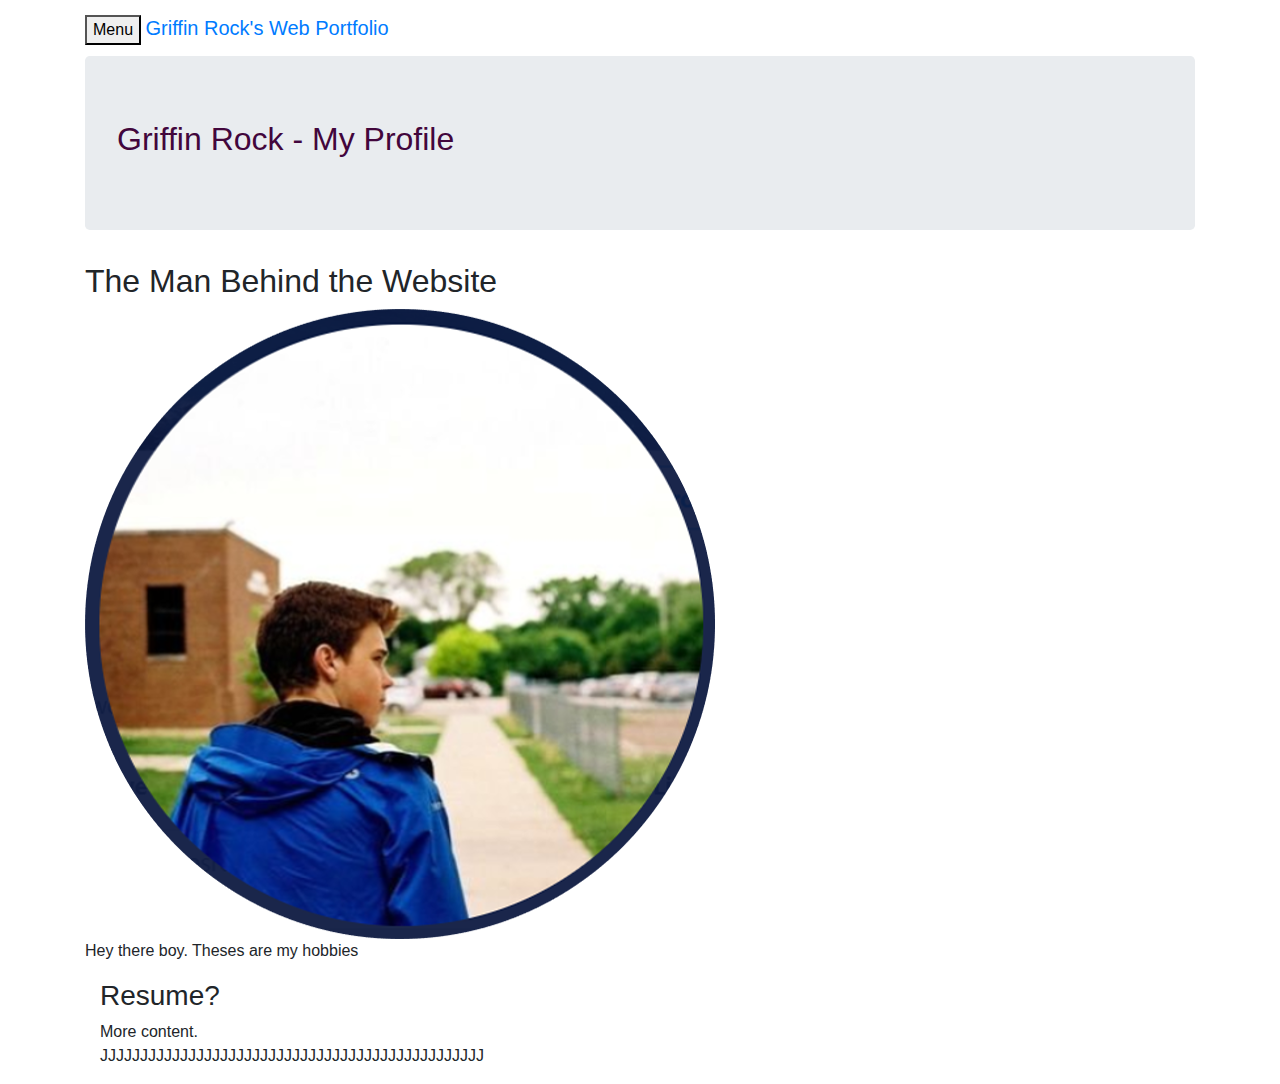
==== My Profile.html @ ad54d2c2 "Added in new assets. Still need to format." ====
<!DOCTYPE HTML> 
<html lang="en">

<head>
		<meta charset="utf-8">
		<meta name="viewport" content="width=device-width, initial-scale=1"/>
		<meta name ="keywords" content = "maps, cartpgraphy, spatial, statistics, analysis"/>
		
		<title>Griffin Rock - My Profile</title>
		<link rel="stylesheet" href="css/bootstrap.min.css">
		<link rel="stylesheet" href="css/style.css">
</head>

<nav class="navbar navbar-default navbar-fixed-top main-navbar">
		<div class="container">
				<div class="navbar-header">
						<button type="button" class="navbar-toggle collapsed"
								data-toggle="collapse" data-target="#navbar" aria-expanded="faslse"
								aria-controls="navbar">
								<span class="sr-only">Toggle Navigation</span>
								<span class="glyphicon glyphicon-menu-hamburger"></span>
								<span class="menu">Menu</span>
						</button>
						<a class="navbar-brand" href="#">Griffin Rock's Web Portfolio</a>
				</div>
				<div id="navbar" class="collapse navbar-collapse">
						<ul class="nav navbar-nav">
								<li><a href="index.html">Homepage</a></li>
						</ul>
				</div>
		</div>
</nav>

<body>
		<div class="container">
				<div class="jumbotron">
						<h1> Griffin Rock - My Profile</h1>
				</div>
		</div>
		<div class="container">
				<div class="row">
						<div class="col-md-6">
								<h2>The Man Behind the Website</h2>
								<div class="thumbnail portfolio-thumbnail">
									<a href="porfolio/Profile Pic.html">
											<img src="assets/profile pic.png" alt="Profile Photo"/>
									</a>
								<p>Hey there boy. Theses are my hobbies</p>
						</div>
						
						<div class="col-md-6">
								<h3>Resume?</h3>
								
								<p>More content. JJJJJJJJJJJJJJJJJJJJJJJJJJJJJJJJJJJJJJJJJJJJJJJJ</p>
									
						</div>
				</div>
		</div>
			
		<script type="text/javascript" src="lib/jquery-3.4.1.min.js"></script>
		<script type="text/javascript" src="lib/bootstrap.min.js"></script>
</body>

</html>
---- css/style.css ----
h1 {
		color: #42063c;
		font-size: 32px;
}
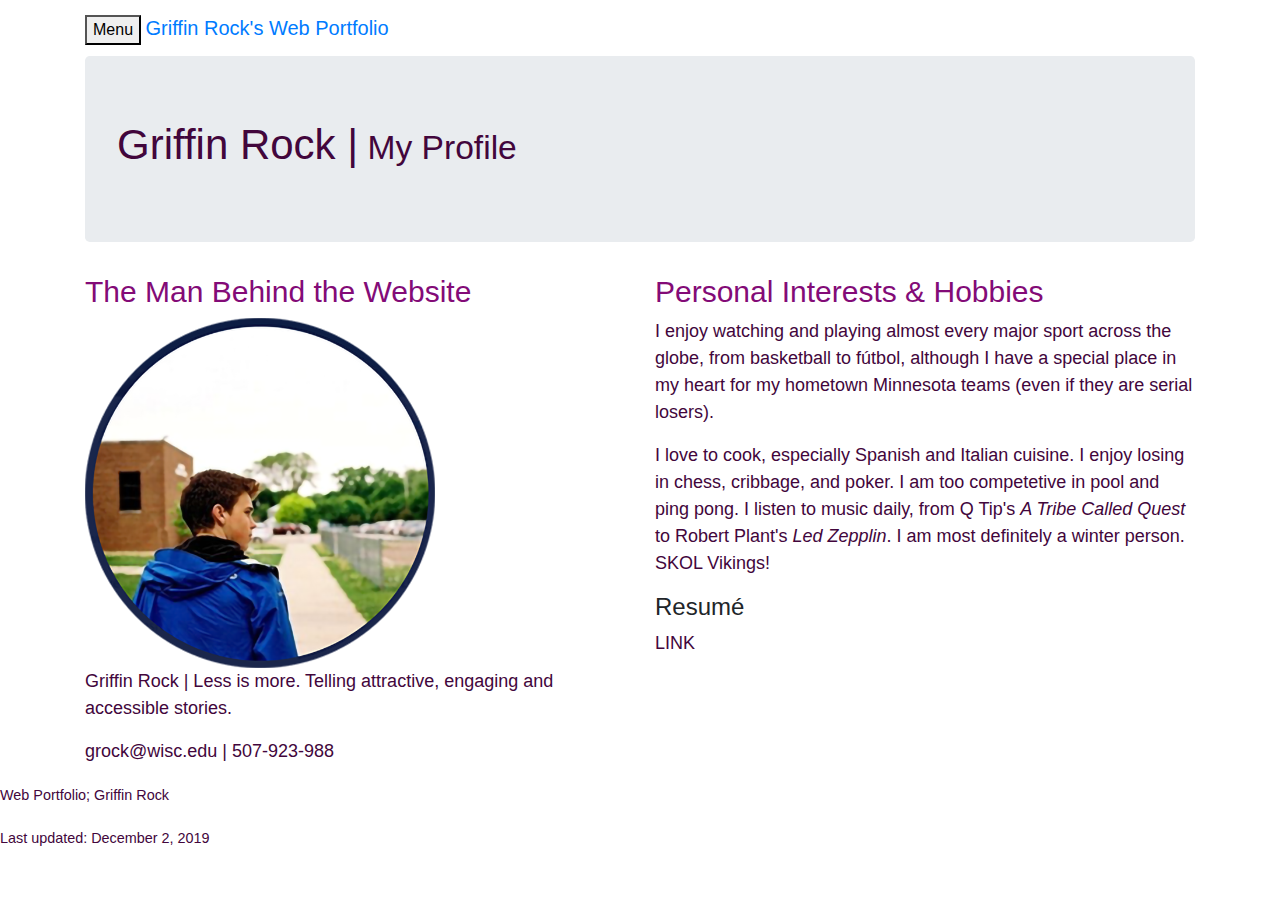
==== commit 88075b71: "final version" ====
--- a/My Profile.html
+++ b/My Profile.html
@@ -11,30 +11,30 @@
 		<link rel="stylesheet" href="css/style.css">
 </head>
 
-<nav class="navbar navbar-default navbar-fixed-top main-navbar">
-		<div class="container">
-				<div class="navbar-header">
-						<button type="button" class="navbar-toggle collapsed"
-								data-toggle="collapse" data-target="#navbar" aria-expanded="faslse"
-								aria-controls="navbar">
-								<span class="sr-only">Toggle Navigation</span>
-								<span class="glyphicon glyphicon-menu-hamburger"></span>
-								<span class="menu">Menu</span>
-						</button>
-						<a class="navbar-brand" href="#">Griffin Rock's Web Portfolio</a>
+<body>
+		<nav class="navbar navbar-default navbar-fixed-top main-navbar">
+				<div class="container">
+						<div class="navbar-header">
+								<button type="button" class="navbar-toggle collapsed"
+										data-toggle="collapse" data-target="#navbar" aria-expanded="false"
+										aria-controls="navbar">
+										<span class="sr-only">Toggle Navigation</span>
+										<span class="glyphicon glyphicon-menu-hamburger"></span>
+										<span class="menu">Menu</span>
+								</button>
+								<a class="navbar-brand" href="#">Griffin Rock's Web Portfolio</a>
+						</div>
+						<div id="navbar" class="collapse navbar-collapse">
+								<ul class="nav navbar-nav">
+										<li><a href="index.html">Homepage</a></li>
+								</ul>
+						</div>
 				</div>
-				<div id="navbar" class="collapse navbar-collapse">
-						<ul class="nav navbar-nav">
-								<li><a href="index.html">Homepage</a></li>
-						</ul>
-				</div>
-		</div>
-</nav>
+		</nav>
 
-<body>
 		<div class="container">
 				<div class="jumbotron">
-						<h1> Griffin Rock - My Profile</h1>
+						<h1>Griffin Rock |<small> My Profile</small></h1>
 				</div>
 		</div>
 		<div class="container">
@@ -42,20 +42,37 @@
 						<div class="col-md-6">
 								<h2>The Man Behind the Website</h2>
 								<div class="thumbnail portfolio-thumbnail">
-									<a href="porfolio/Profile Pic.html">
-											<img src="assets/profile pic.png" alt="Profile Photo"/>
-									</a>
-								<p>Hey there boy. Theses are my hobbies</p>
+										<img src="assets/profile pic.png" alt="Profile Photo"/>
+									
+										<p>Griffin Rock | Less is more. Telling attractive, engaging and accessible stories.</p>
+										<p>grock@wisc.edu | 507-923-988</p>
+								</div>
 						</div>
 						
 						<div class="col-md-6">
-								<h3>Resume?</h3>
+								<h3>Personal Interests & Hobbies</h3>
+																
+								<p>I enjoy watching and playing almost every major sport across the globe, from basketball to fútbol, although I have a 
+								special place in my heart for my hometown Minnesota teams (even if they are serial losers).</p>
 								
-								<p>More content. JJJJJJJJJJJJJJJJJJJJJJJJJJJJJJJJJJJJJJJJJJJJJJJJ</p>
+								<p>I love to cook, especially Spanish and Italian cuisine. I enjoy losing in chess, cribbage, and poker. I am too competetive in pool and ping pong. I listen to music daily, from Q Tip's
+								<i>A Tribe Called Quest</i> to Robert Plant's <i>Led Zepplin</i>. I am most definitely a winter person. SKOL Vikings!</p>
 									
+						
+								<h4>Resumé</h4>
+																
+								<p>LINK</p>
+								<link rel="target" href="assets/resume_rock_v2.docx">
+								
+																
 						</div>
 				</div>
 		</div>
+		
+		<footer>
+				<p><small>Web Portfolio; Griffin Rock</small></p>
+				<p><small>Last updated: December 2, 2019</small></p>
+		</footer>
 			
 		<script type="text/javascript" src="lib/jquery-3.4.1.min.js"></script>
 		<script type="text/javascript" src="lib/bootstrap.min.js"></script>
--- a/css/style.css
+++ b/css/style.css
@@ -1,5 +1,20 @@
 h1 {
 		color: #42063c;
-		font-size: 32px;
+		font-size: 42px;
+		
 }
-	+h2 {
+		color: #830b77;
+		font-size: 30px;
+		
+}
+h3 {
+		color: #830b77;
+		font-size: 30px;
+		
+}		
+p   {
+		color: #42063c;
+		font-size: 18px;
+		
+}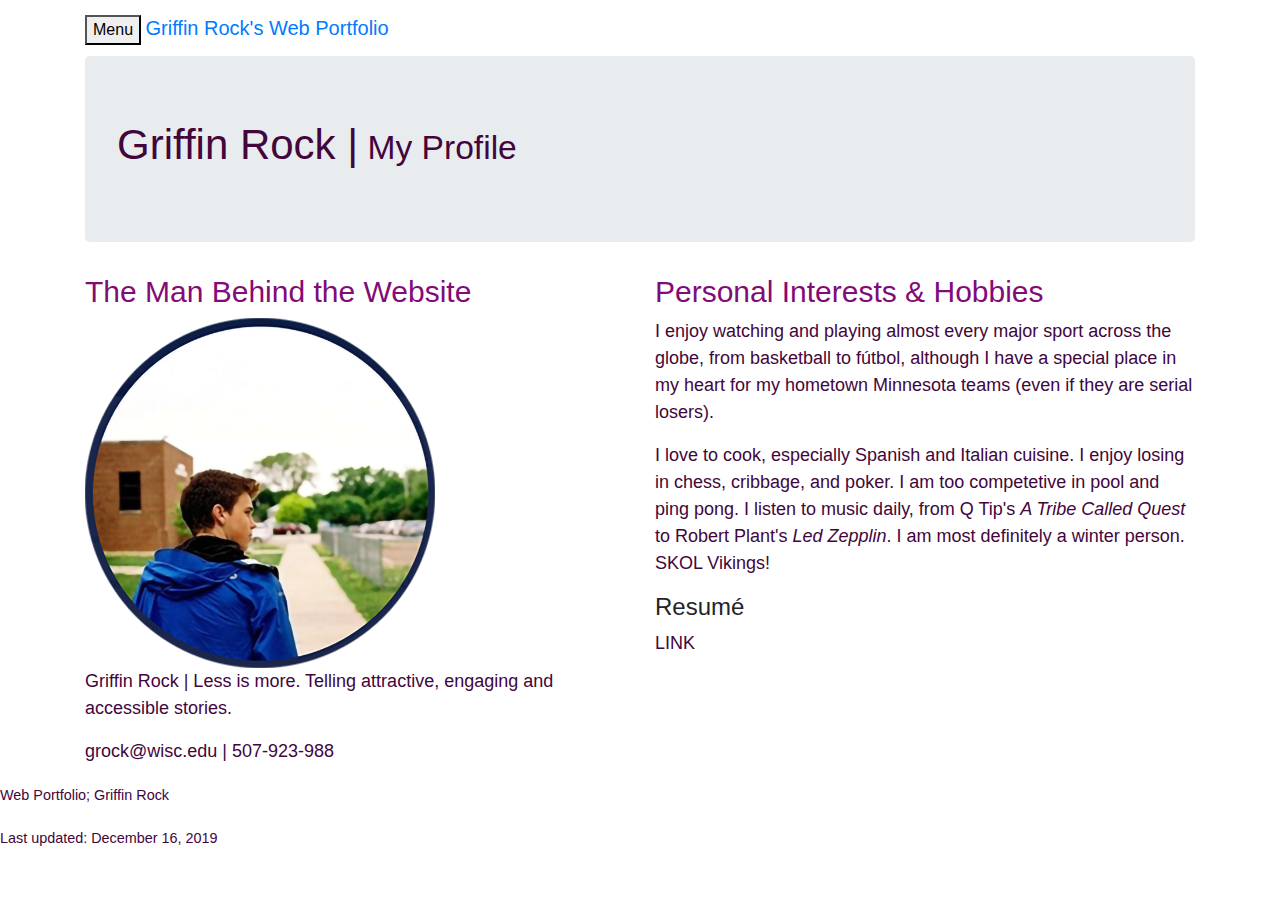
==== commit 1b0b7e11: "final project 572" ====
--- a/My Profile.html
+++ b/My Profile.html
@@ -27,6 +27,7 @@
 						<div id="navbar" class="collapse navbar-collapse">
 								<ul class="nav navbar-nav">
 										<li><a href="index.html">Homepage</a></li>
+										<li><a href="Environmental Justice.html">Environmental Justice in the Twin Cities</a></li>
 								</ul>
 						</div>
 				</div>
@@ -71,7 +72,7 @@
 		
 		<footer>
 				<p><small>Web Portfolio; Griffin Rock</small></p>
-				<p><small>Last updated: December 2, 2019</small></p>
+				<p><small>Last updated: December 16, 2019</small></p>
 		</footer>
 			
 		<script type="text/javascript" src="lib/jquery-3.4.1.min.js"></script>
